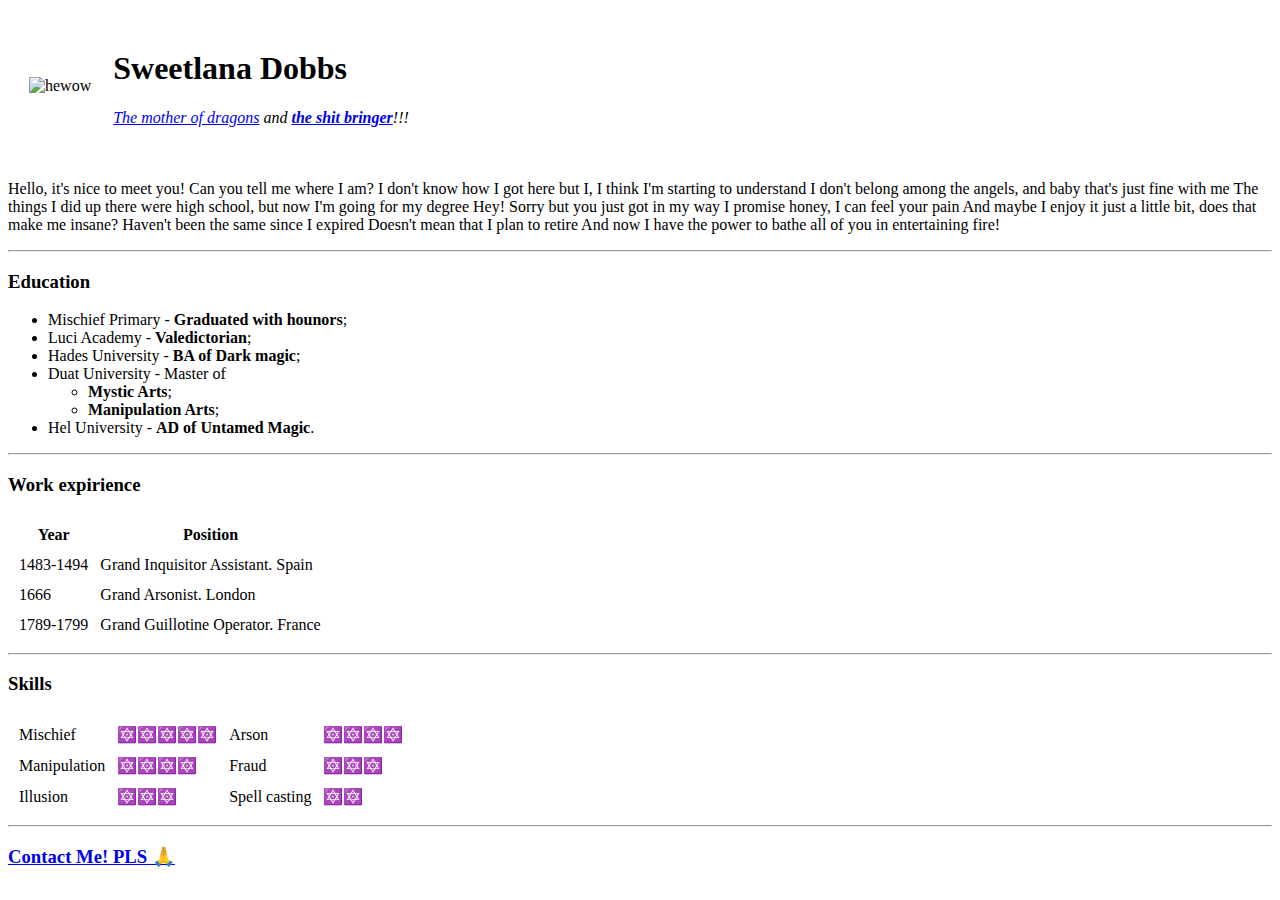
==== index.html @ 43972a60 "Add files via upload" ====
<!DOCTYPE html>
<html lang="en">
  <head>
    <meta charset="utf-8">
    <title>🐶 Personal website</title>
  </head>
  <body>
    <table cellspacing="20">
      <tr>
        <td><img src="https://media.tenor.com/3PkCEwbl-dwAAAAC/hell-see-you-in-hell.gif" alt="hewow"></td>
        <td> <h1>Sweetlana Dobbs</h1>
         <p><em><a href="https://www.youtube.com/shorts/eYwsPbCQjxA" target="_blank">The mother of dragons</a> and <strong><a href="https://www.youtube.com/shorts/noPUIGYUv6A" target="_blank">the shit bringer</a></strong>!!!</em></p></td>
      </tr>
    </table>
    <p>Hello, it's nice to meet you! Can you tell me where I am?
      I don't know how I got here but I, I think I'm starting to understand
      I don't belong among the angels, and baby that's just fine with me
      The things I did up there were high school, but now I'm going for my degree
      Hey! Sorry but you just got in my way
      I promise honey, I can feel your pain
      And maybe I enjoy it just a little bit, does that make me insane?
      Haven't been the same since I expired
      Doesn't mean that I plan to retire
      And now I have the power to bathe all of you in entertaining fire!</p>
     <hr>
     <h3>Education</h3>
     <ul>
       <li>Mischief Primary - <strong>Graduated with hounors</strong>;</li>
       <li>Luci Academy - <strong>Valedictorian</strong>;</li>
       <li>Hades University - <strong>BA of Dark magic</strong>;</li>
       <li>Duat University - Master of
         <ul>
           <li><strong>Mystic Arts</strong>;</li>
           <li><strong>Manipulation Arts</strong>;</li>
         </ul></li>
       <li>Hel University - <strong>AD of Untamed Magic</strong>.</li>
     </ul>
     <hr>
     <h3>Work expirience</h3>
     <table cellspacing="10">
       <thead>
         <th>Year</th>
         <th>Position</th>
       </thead>
       <tbody>
         <tr>
           <td>1483-1494</td>
           <td>Grand Inquisitor Assistant. Spain</td>
         </tr>
         <tr>
           <td>1666</td>
           <td>Grand Arsonist. London</td>
         </tr>
         <tr>
           <td>1789-1799</td>
           <td>Grand Guillotine Operator. France</td>
         </tr>
       </tbody>
     </table>
     <hr>
     <h3>Skills</h3>
     <table cellspacing="10">
       <tr>
         <td>Mischief</td>
         <td>🔯🔯🔯🔯🔯</td>
         <td>Arson</td>
         <td>🔯🔯🔯🔯</td>
       </tr>
       <tr>
         <td>Manipulation</td>
         <td>🔯🔯🔯🔯</td>
         <td>Fraud</td>
         <td>🔯🔯🔯</td>
       </tr>
       <tr>
         <td>Illusion</td>
         <td>🔯🔯🔯</td>
         <td>Spell casting</td>
         <td>🔯🔯</td>
       </tr>
     </table>
    <hr>

     <h3><a href="ContactMe.html">Contact Me! PLS 🙏</a></h3>

  </body>
</html>
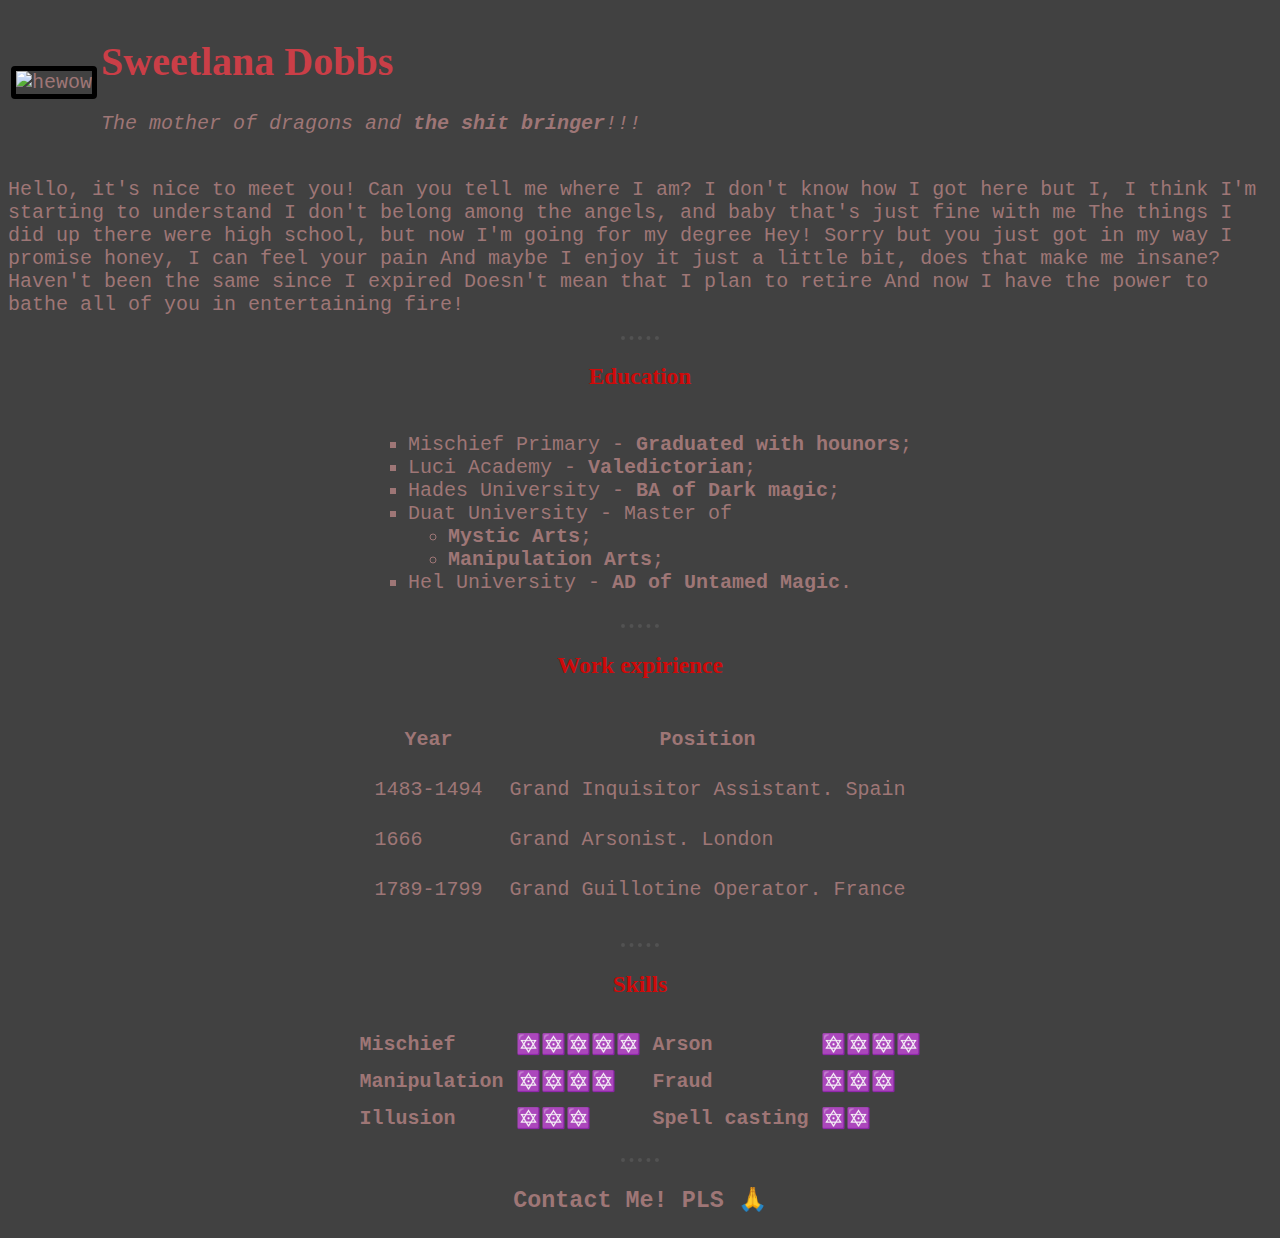
==== commit daebb485: "Update index.html" ====
--- a/index.html
+++ b/index.html
@@ -3,11 +3,12 @@
   <head>
     <meta charset="utf-8">
     <title>🐶 Personal website</title>
+    <link rel="stylesheet" href="css/styles.css">
   </head>
   <body>
-    <table cellspacing="20">
+    <table>
       <tr>
-        <td><img src="https://media.tenor.com/3PkCEwbl-dwAAAAC/hell-see-you-in-hell.gif" alt="hewow"></td>
+        <td class="img"><div class="img"><img src="https://media.tenor.com/3PkCEwbl-dwAAAAC/hell-see-you-in-hell.gif" alt="hewow"></div></td>
         <td> <h1>Sweetlana Dobbs</h1>
          <p><em><a href="https://www.youtube.com/shorts/eYwsPbCQjxA" target="_blank">The mother of dragons</a> and <strong><a href="https://www.youtube.com/shorts/noPUIGYUv6A" target="_blank">the shit bringer</a></strong>!!!</em></p></td>
       </tr>
@@ -23,64 +24,69 @@
       Doesn't mean that I plan to retire
       And now I have the power to bathe all of you in entertaining fire!</p>
      <hr>
-     <h3>Education</h3>
-     <ul>
-       <li>Mischief Primary - <strong>Graduated with hounors</strong>;</li>
-       <li>Luci Academy - <strong>Valedictorian</strong>;</li>
-       <li>Hades University - <strong>BA of Dark magic</strong>;</li>
-       <li>Duat University - Master of
-         <ul>
-           <li><strong>Mystic Arts</strong>;</li>
-           <li><strong>Manipulation Arts</strong>;</li>
-         </ul></li>
-       <li>Hel University - <strong>AD of Untamed Magic</strong>.</li>
-     </ul>
-     <hr>
-     <h3>Work expirience</h3>
-     <table cellspacing="10">
-       <thead>
-         <th>Year</th>
-         <th>Position</th>
-       </thead>
-       <tbody>
+     <div class="container">
+       <h3>Education</h3>
+       <ul class="education">
+         <li>Mischief Primary - <strong>Graduated with hounors</strong>;</li>
+         <li>Luci Academy - <strong>Valedictorian</strong>;</li>
+         <li>Hades University - <strong>BA of Dark magic</strong>;</li>
+         <li>Duat University - Master of
+           <ul>
+             <li><strong>Mystic Arts</strong>;</li>
+             <li><strong>Manipulation Arts</strong>;</li>
+           </ul></li>
+         <li>Hel University - <strong>AD of Untamed Magic</strong>.</li>
+       </ul>
+     </div>
+     <div class="container">
+       <hr>
+       <h3>Work expirience</h3>
+       <table class="work"cellspacing="25">
+         <thead>
+           <th>Year</th>
+           <th>Position</th>
+         </thead>
+         <tbody>
+           <tr>
+             <td>1483-1494</td>
+             <td>Grand Inquisitor Assistant. Spain</td>
+           </tr>
+           <tr>
+             <td>1666</td>
+             <td>Grand Arsonist. London</td>
+           </tr>
+           <tr>
+             <td>1789-1799</td>
+             <td>Grand Guillotine Operator. France</td>
+           </tr>
+         </tbody>
+       </table>
+       <hr>
+     </div>
+     <div class="container">
+       <h3>Skills</h3>
+       <table class="skills" cellspacing="10">
          <tr>
-           <td>1483-1494</td>
-           <td>Grand Inquisitor Assistant. Spain</td>
+           <td>Mischief</td>
+           <td class="stars">🔯🔯🔯🔯🔯</td>
+           <td>Arson</td>
+           <td class="stars">🔯🔯🔯🔯</td>
          </tr>
          <tr>
-           <td>1666</td>
-           <td>Grand Arsonist. London</td>
+           <td>Manipulation</td>
+           <td class="stars">🔯🔯🔯🔯</td>
+           <td>Fraud</td>
+           <td class="stars">🔯🔯🔯</td>
          </tr>
          <tr>
-           <td>1789-1799</td>
-           <td>Grand Guillotine Operator. France</td>
+           <td>Illusion</td>
+           <td class="stars">🔯🔯🔯</td>
+           <td>Spell casting</td>
+           <td class="stars">🔯🔯</td>
          </tr>
-       </tbody>
-     </table>
-     <hr>
-     <h3>Skills</h3>
-     <table cellspacing="10">
-       <tr>
-         <td>Mischief</td>
-         <td>🔯🔯🔯🔯🔯</td>
-         <td>Arson</td>
-         <td>🔯🔯🔯🔯</td>
-       </tr>
-       <tr>
-         <td>Manipulation</td>
-         <td>🔯🔯🔯🔯</td>
-         <td>Fraud</td>
-         <td>🔯🔯🔯</td>
-       </tr>
-       <tr>
-         <td>Illusion</td>
-         <td>🔯🔯🔯</td>
-         <td>Spell casting</td>
-         <td>🔯🔯</td>
-       </tr>
-     </table>
-    <hr>
-
+       </table>
+      <hr>
+     </div>
      <h3><a href="ContactMe.html">Contact Me! PLS 🙏</a></h3>
 
   </body>
--- a/css/styles.css
+++ b/css/styles.css
@@ -0,0 +1,109 @@
+body {
+  background-color: #414141;
+  font-family: Courier New, monospace;
+  color: #9E7676;
+  font-size: 20px;
+}
+img {
+ border: 1px solid black;
+ border-radius: 4px;
+ border-width: thick;
+ width: 60%;
+}
+td.img {
+  text-align: center;
+}
+a {
+  font-family: Courier New,monospace;
+  color: #9E7676;
+  text-decoration: none;
+}
+a:hover {
+  color: hotpink;
+  text-decoration: underline;
+}
+hr {
+  border-style: none;
+  border-top: 4px dotted;
+  color: #525252;
+  width: 3%;
+}
+h1 {
+  color: #CA3E47;
+  font-family: Papyrus, fantasy;
+
+}
+h1.contact {
+  color: #CA3E47;
+  font-family: Papyrus, fantasy;
+  text-align: center;
+}
+h3 {
+  color: #CF0A0A;
+  font-family: Lucida Handwriting, cursive;
+  text-align: center;
+}
+div.container {
+  text-align: center;
+}
+ul.education{
+  display: inline-block;
+  text-align: left;
+  list-style: square;
+}
+table.work {
+  display: inline-block;
+  text-align: left;
+}
+table.skills {
+  display: inline-block;
+  text-align: left;
+  font-weight: bold;
+}
+th {
+  text-align: center;
+}
+td.stars{
+  color: #990000;
+}
+div.form {
+  text-align: center;
+}
+label {
+  font-weight: bolder;
+  text-indent: inherit;
+}
+input {
+  padding: 12px 20px;
+  margin: 8px 0;
+  box-sizing: border-box;
+  border: 3px solid #555;
+  background-color: #DFD3C3;
+  font-family: Courier New, monospace;
+  font-weight: bold;
+  color: #CA3E47;
+}
+select {
+  padding: 12px 20px;
+  margin: 8px 0;
+  box-sizing: border-box;
+  background-color: #DFD3C3;
+  font-family: Courier New, monospace;
+  color: #CA3E47;
+}
+option {
+  font-weight: bold;
+}
+input.text {
+  width: 50%
+}
+input.submit {
+  padding: 16px 20px;
+  text-decoration: none;
+  margin: 4px 2px;
+  box-sizing: border-box;
+  cursor: pointer;
+  width: 16%;
+  font-size: 20px;
+    font-family: Papyrus, fantasy;
+  }
